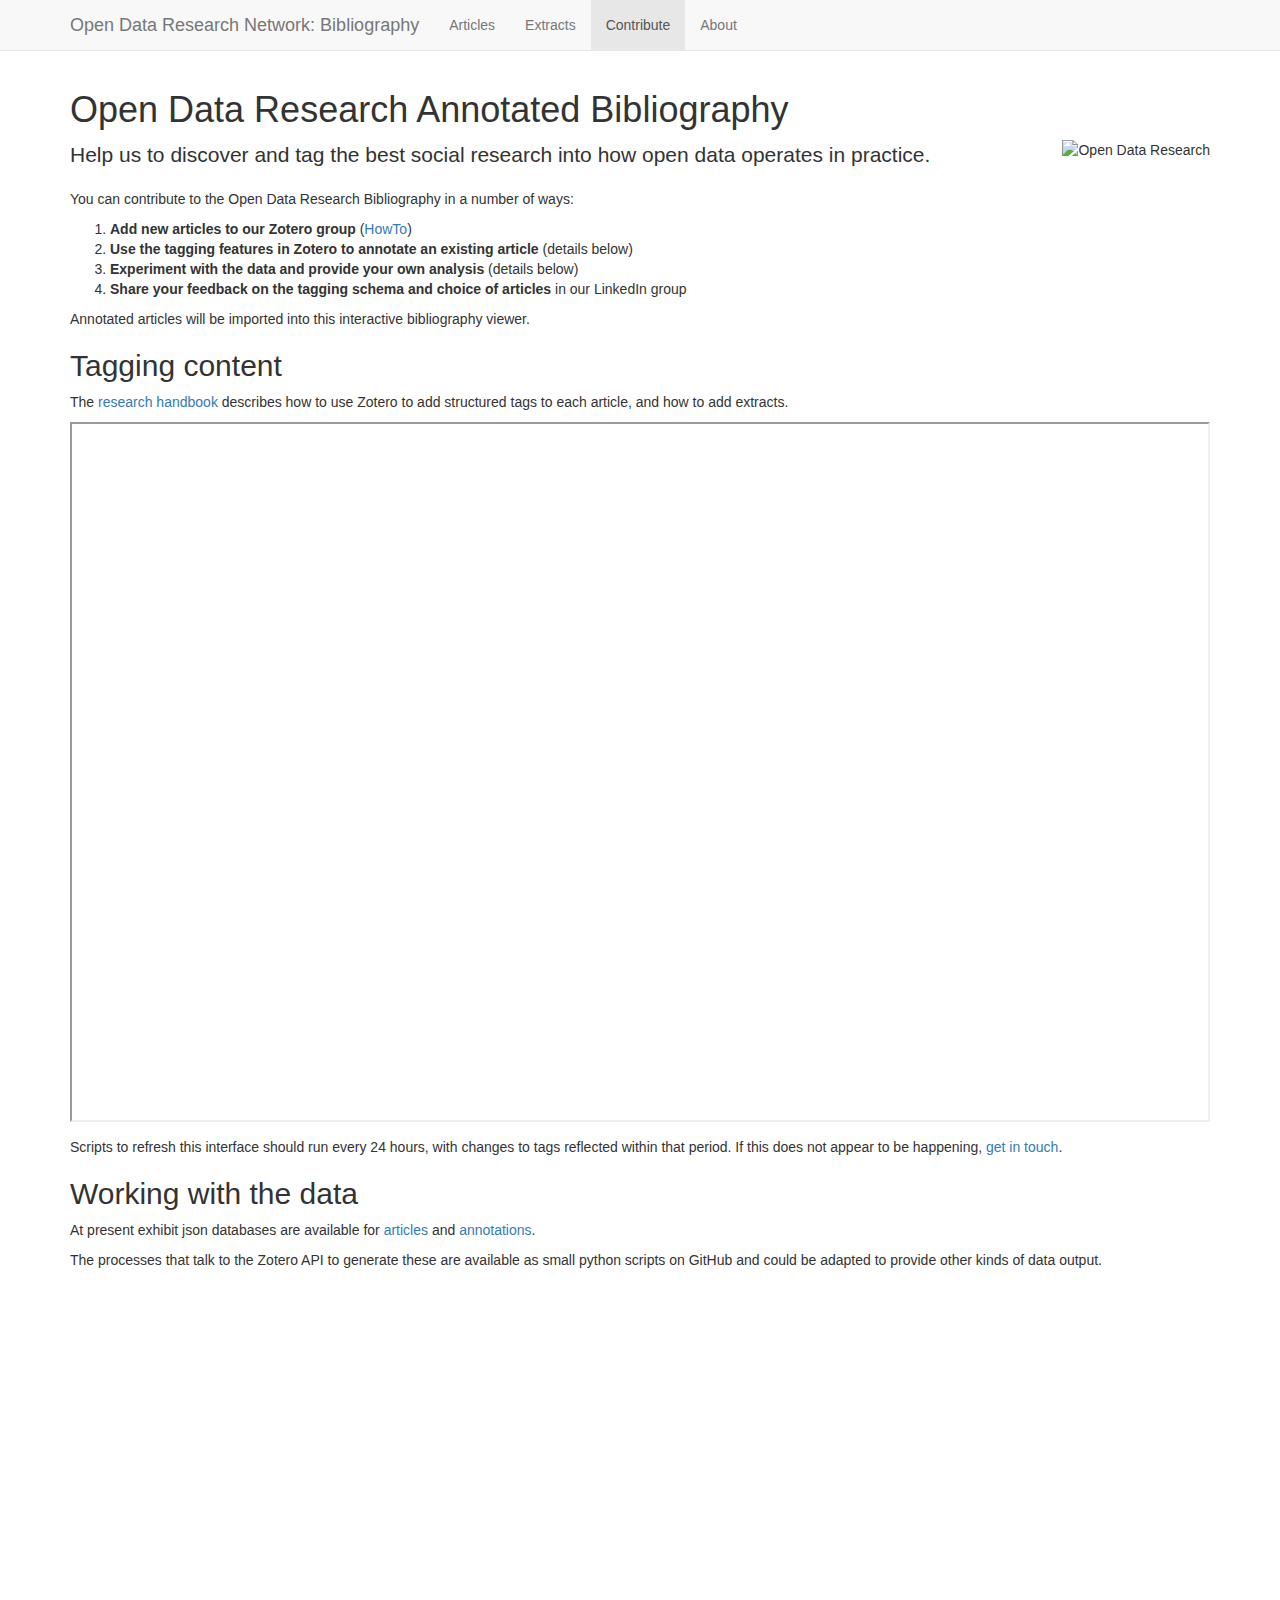
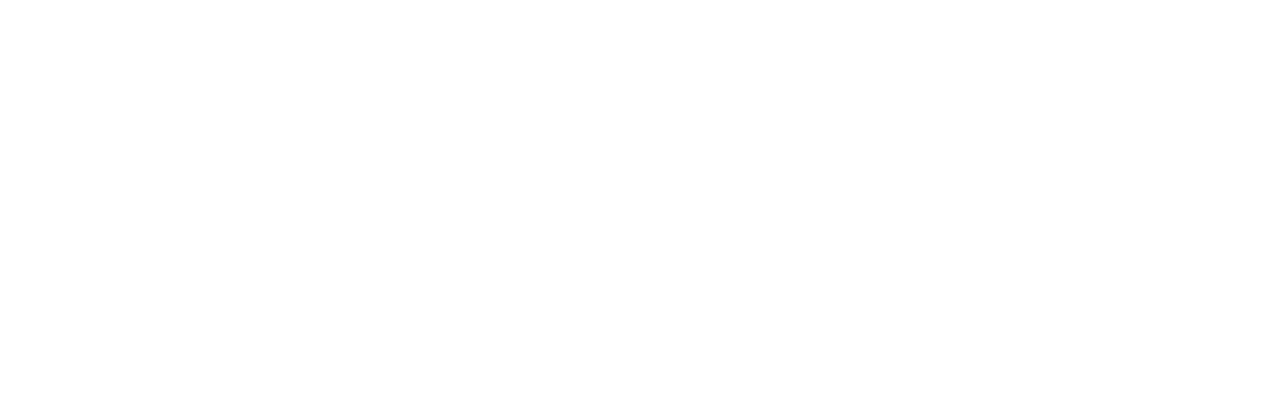
==== exhibit/contribute.html @ 37f2c726 "Updated interface and scripts" ====
<!DOCTYPE html>
<html lang="en">
  <head>
    <meta charset="utf-8">
    <meta http-equiv="X-UA-Compatible" content="IE=edge">
    <meta name="viewport" content="width=device-width, initial-scale=1">
    <title>Open Data Research Network Bibliography</title>

    <!-- Bootstrap -->
    <link href="css/bootstrap.min.css" rel="stylesheet">
    <link href="css/bibliography.css" rel="stylesheet">
    
    <link href="data.json" type="application/json" rel="exhibit/data" />
    <!-- HTML5 shim and Respond.js for IE8 support of HTML5 elements and media queries -->
    <!-- WARNING: Respond.js doesn't work if you view the page via file:// -->
    <!--[if lt IE 9]>
      <script src="https://oss.maxcdn.com/html5shiv/3.7.2/html5shiv.min.js"></script>
      <script src="https://oss.maxcdn.com/respond/1.4.2/respond.min.js"></script>
    <![endif]-->
  </head>
  <body>
      <!-- Fixed navbar -->
         <nav class="navbar navbar-default navbar-fixed-top" role="navigation">
           <div class="container">
             <div class="navbar-header">
               <button type="button" class="navbar-toggle collapsed" data-toggle="collapse" data-target="#navbar" aria-expanded="false" aria-controls="navbar">
                 <span class="sr-only">Toggle navigation</span>
                 <span class="icon-bar"></span>
                 <span class="icon-bar"></span>
                 <span class="icon-bar"></span>
               </button>
               <a class="navbar-brand" href="index.html">Open Data Research Network: Bibliography</a>
             </div>
             <div id="navbar" class="navbar-collapse collapse">
               <ul class="nav navbar-nav">
                 <li><a href="index.html">Articles</a></li>
                 <li><a href="notes.html">Extracts</a></li>
                 <li class="active"><a href="contribute.html">Contribute</a></li>
                 <li><a href="about.html">About</a></li>
               </ul>
             </div><!--/.nav-collapse -->
           </div>
         </nav>

         <div class="container">
             
             <h1>Open Data Research Annotated Bibliography</h1>
              <img src="http://opendataresearch.org/sites/default/files/odr_network_logo.png" class="pull-right" alt="Open Data Research"/>
             <p class="lead">
                 Help us to discover and tag the best social research into how open data operates in practice.
             </p>
             <p>
                 You can contribute to the Open Data Research Bibliography in a number of ways:
                 
                 <ol>
                     <li><strong>Add new articles to our Zotero group</strong> (<a href="https://www.zotero.org/support/getting_stuff_into_your_library">HowTo</a>)</li>
                     <li><strong>Use the tagging features in Zotero to annotate an existing article</strong> (details below)</li>
                     <li><strong>Experiment with the data and provide your own analysis</strong> (details below)</li>
                     <li><strong>Share your feedback on the tagging schema and choice of articles</strong> in our LinkedIn group</li>
                 </ol>
                 
                 Annotated articles will be imported into this interactive bibliography viewer. 
             </p>
             <h2>Tagging content</h2>
             <p>
                 The <a href="https://docs.google.com/document/d/1HW2oxQ3oalJqe6bo99Wl8tTIykQYtaKPo1xG6cYKJ5A/pub">research handbook</a> describes how to use Zotero to add structured tags to each article, and how to add extracts.
             </p>
             <p>
                <iframe src="https://docs.google.com/document/d/1HW2oxQ3oalJqe6bo99Wl8tTIykQYtaKPo1xG6cYKJ5A/pub?embedded=true" width="100%" height="700"></iframe>
             </p>
             <p>
                 Scripts to refresh this interface should run every 24 hours, with changes to tags reflected within that period. If this does not appear to be happening, <a href="http://www.opendataresearch.org/contact">get in touch</a>. 
             </p>
             
             
             <h2>Working with the data</h2>
             <p>
                 At present exhibit json databases are available for <a href="data.json">articles</a> and <a href="notes.json">annotations</a>.
             </p>
             <p>
                 The processes that talk to the Zotero API to generate these are available as small python scripts on GitHub and could be adapted to provide other kinds of data output. 
             </p>

  
         </div> <!-- /container -->

    <!-- jQuery (necessary for Bootstrap's JavaScript plugins) -->
    <script src="https://ajax.googleapis.com/ajax/libs/jquery/1.11.1/jquery.min.js"></script>
    <!-- Include all compiled plugins (below), or include individual files as needed -->
    <script src="js/bootstrap.min.js"></script>

  </body>
</html>
---- exhibit/css/bibliography.css ----
body {
  min-height: 2000px;
  padding-top: 70px;
}

.map span.exhibit-collectionSummaryWidget-results {
    display: none;
}

.classifications .code {
    max-width:120px;
}

.doc-link span {
          display:block;
          width: 400px;
          white-space: nowrap;
          overflow: hidden;
          text-overflow: ellipsis;

}

div.exhibit-collectionView-group h1 {
    display:none;
}

ol.exhibit-tileView-body {
    list-style:none;
    padding-left:0px;
}

.exhibit-ui-protection div.publication-item {
    margin-bottom:30px;
    background-color:lightGrey;
    padding:10px;
}

.exhibit-ui-protection div.abstract {
    margin-top:15px;
    margin-bottom:15px;
}

.label {
    display: inline;
    padding: .2em .6em .3em;
    font-size: 100%;
    color: #000;
    text-align: center;
    white-space: nowrap;
    vertical-align: baseline;
    border-radius: .25em;
}
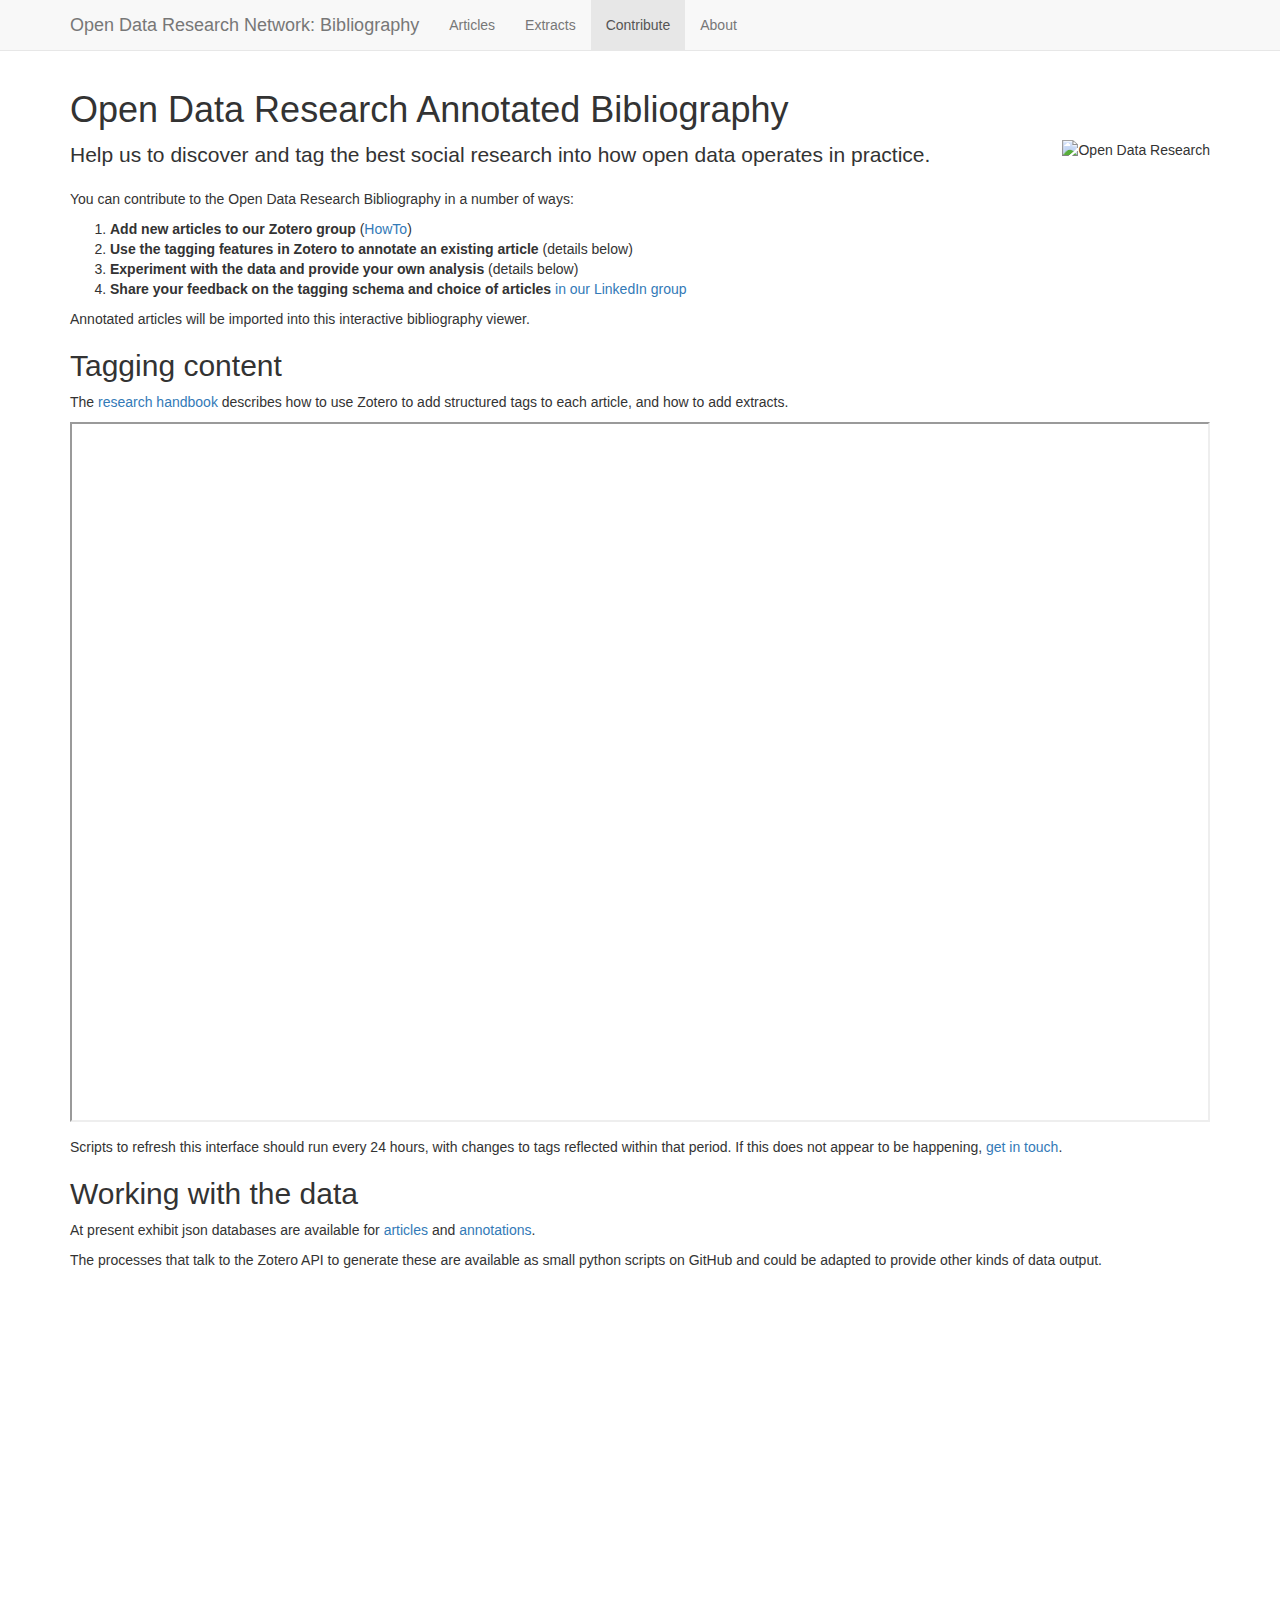
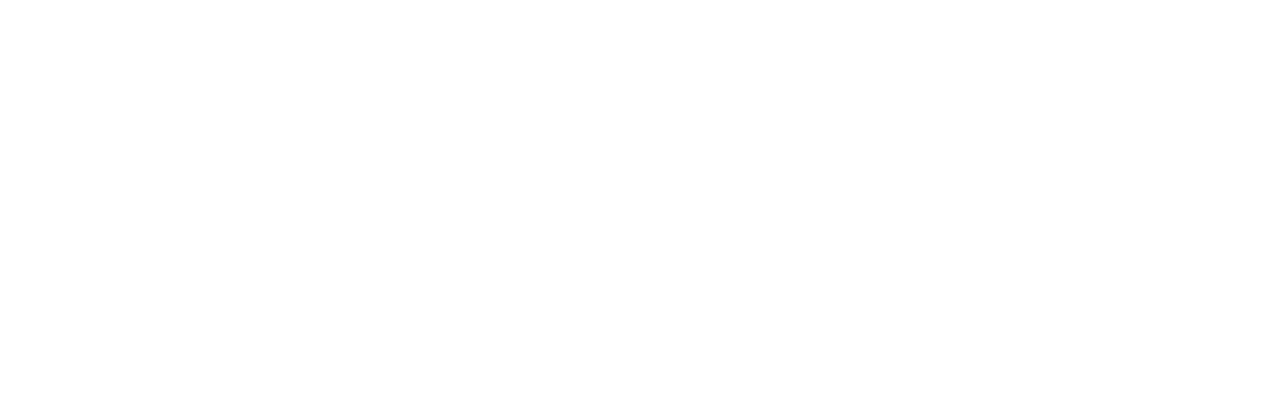
==== commit 50f52648: "LinkedIn Link" ====
--- a/exhibit/contribute.html
+++ b/exhibit/contribute.html
@@ -56,7 +56,7 @@
                      <li><strong>Add new articles to our Zotero group</strong> (<a href="https://www.zotero.org/support/getting_stuff_into_your_library">HowTo</a>)</li>
                      <li><strong>Use the tagging features in Zotero to annotate an existing article</strong> (details below)</li>
                      <li><strong>Experiment with the data and provide your own analysis</strong> (details below)</li>
-                     <li><strong>Share your feedback on the tagging schema and choice of articles</strong> in our LinkedIn group</li>
+                     <li><strong>Share your feedback on the tagging schema and choice of articles</strong> <a href="https://www.linkedin.com/groups/New-bibliography-browser-4790214.S.5949654514901544961?trk=groups%2Finclude%2Fitem_snippet-0-b-ttl">in our LinkedIn group</a></li>
                  </ol>
                  
                  Annotated articles will be imported into this interactive bibliography viewer. 
